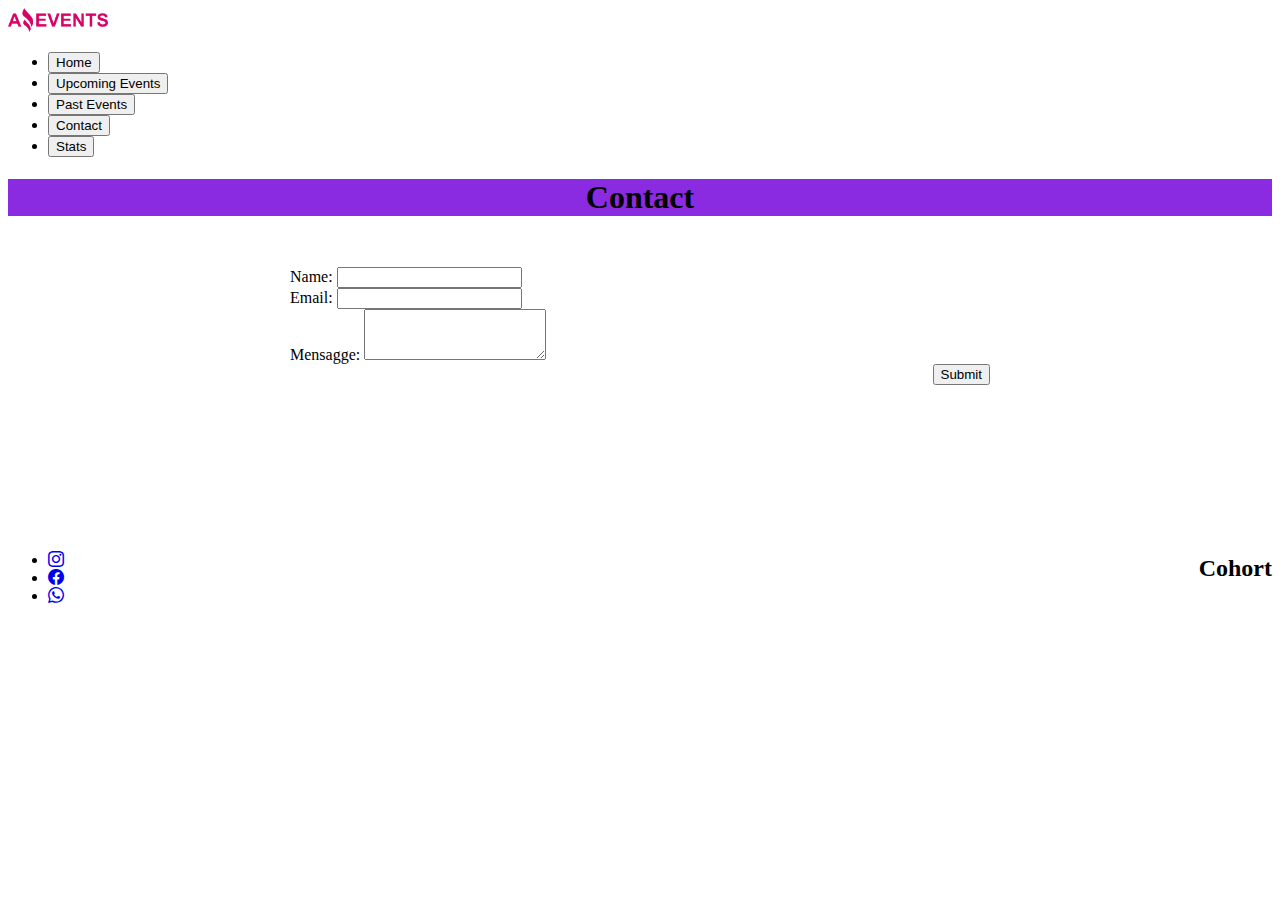
==== contact.html @ de1545f7 "task1 modulo 2" ====
<!DOCTYPE html>
<html lang="en">

<head>
    <meta charset="UTF-8">
    <meta http-equiv="X-UA-Compatible" content="IE=edge">
    <meta name="viewport" content="width=device-width, initial-scale=1.0">
    <title>Contact</title>
    <link href="https://cdn.jsdelivr.net/npm/bootstrap@5.3.0-alpha1/dist/css/bootstrap.min.css" rel="stylesheet" integrity="sha384-GLhlTQ8iRABdZLl6O3oVMWSktQOp6b7In1Zl3/Jr59b6EGGoI1aFkw7cmDA6j6gD" crossorigin="anonymous">
    <link rel="stylesheet" href="style.css">
    <link rel="shortcut icon" href="./assets/favicon.ico" type="image/x-icon">
    <link rel="stylesheet" href="https://cdn.jsdelivr.net/npm/bootstrap-icons@1.10.3/font/bootstrap-icons.css">
</head>

<body class="bg-info">
    <header>
        <nav class="navbar navbar-dark bg-secondary navbar-expand-lg">
            <div class="container-fluid">
                <img src="./assets/logo.png" alt="Logo" style="width:100px;">
                <ul class="nav navbar-nav pull-xs-right">
                    <li class="nav-item">
                        <a class="nav-link active" aria-current="page" href="./index.html">
                            <button type="button" class="btn btn-primary">Home</button>
                        </a>
                    </li>
                    <li class="nav-item">
                        <a class="nav-link active" aria-current="page" href="./upcoming_events.html">
                            <button type="button" class="btn btn-primary">Upcoming Events</button>
                        </a>
                    </li>
                    <li class="nav-item">
                        <a class="nav-link active" aria-current="page" href="./past_events.html">
                            <button type="button" class="btn btn-primary">Past Events</button>
                        </a>
                    </li>
                    <li class="nav-item">
                        <a class="nav-link active" aria-current="page" href="./contact.html">
                            <button type="button" class="btn btn-primary">Contact</button>
                        </a>
                    </li>
                    <li class="nav-item">
                        <a class="nav-link active" aria-current="page" href="./stats.html">
                            <button type="button" class="btn btn-primary">Stats</button>
                        </a>
                    </li>
                </ul>
            </div>
        </nav>
    </header>
    <main class="container-fluid">
        <section>
            <div id="carouselExampleControlsNoTouching" class="carousel slide" data-bs-touch="false" data-bs-interval="false">
                <div class="carousel-inner">
                    <div class="carousel-item active">
                        <h1 class="color">Contact</h1>
                    </div>
                </div>
                <a class="carousel-control-prev" href="./past_events.html" data-slide="prev">
                    <span class="carousel-control-prev-icon"></span>

                </a>
                <a class="carousel-control-next" href="./stats.html" data-slide="next">
                    <span class="carousel-control-next-icon"></span>
                </a>
            </div>
        </section>
        <div class="section-contact">
            <div class="contact">
                <div class="mb-3">
                    <label for="exampleFormControlInput1" class="form-label">Name: </label>
                    <input type="text" class="form-control" id="exampleFormControlInput1">
                </div>
                <div class="mb-3">
                    <label for="exampleFormControlInput1" class="form-label">Email: </label>
                    <input type="email" class="form-control" id="exampleFormControlInput1">
                </div>
                <div class="mb-3">
                    <label for="exampleFormControlTextarea1" class="form-label">Mensagge:</label>
                    <textarea class="form-control" id="exampleFormControlTextarea1" rows="3"></textarea>
                </div>
                <div class="btn-form">
                    <button class="btn btn-primary">Submit</button>
                </div>
            </div>
        </div>
    </main>
</body>
<footer>
    <div class="container-fluid">
        <ul class="list-group list-group-horizontal">
            <li class="list-group-item bg-transparent"><a href="https://intagram.com" target="_blank"><i class="bi bi-instagram"></i></a></li>
            <li class="list-group-item bg-transparent"><a href="https://facebook.com" target="_blank"><i class="bi bi-facebook"></i></a></li>
            <li class="list-group-item bg-transparent"><a href="https://whatsapp.com" target="_blank"><i class="bi bi-whatsapp"></i></a></li>
        </ul>
    </div>
    <h2>Cohort</h2>
</footer>

</html>
---- style.css ----
.color {
    display: flex;
    justify-content: space-around;
    background-color: blueviolet;
}

.flex-positions {
    display: flex;
    justify-content: space-around;
}

.card-title,
.card-text {
    text-align: center;
}

.card-price-view,
footer {
    display: flex;
    justify-content: space-between;
}

.container-card {
    display: flex;
    flex-direction: row;
    justify-content: space-between;
    padding-top: 5rem;
    padding-bottom: 5rem;
}

.section-contact {
    display: flex;
    justify-content: center;
}

.contact {
    padding-top: 30px;
    padding-bottom: 150px;
    width: 700px;
}

.btn-form {
    display: flex;
    justify-content: flex-end;
}

.table-stats {
    background-color: white;
}

.container-title {
    background-color: #34a558;
}

.details {
    display: flex;
    justify-content: space-between;
    padding-top: 30px;
    padding-bottom: 300px;
    /* width: 700px; */
}

.description {
    padding-top: 3rem;
}
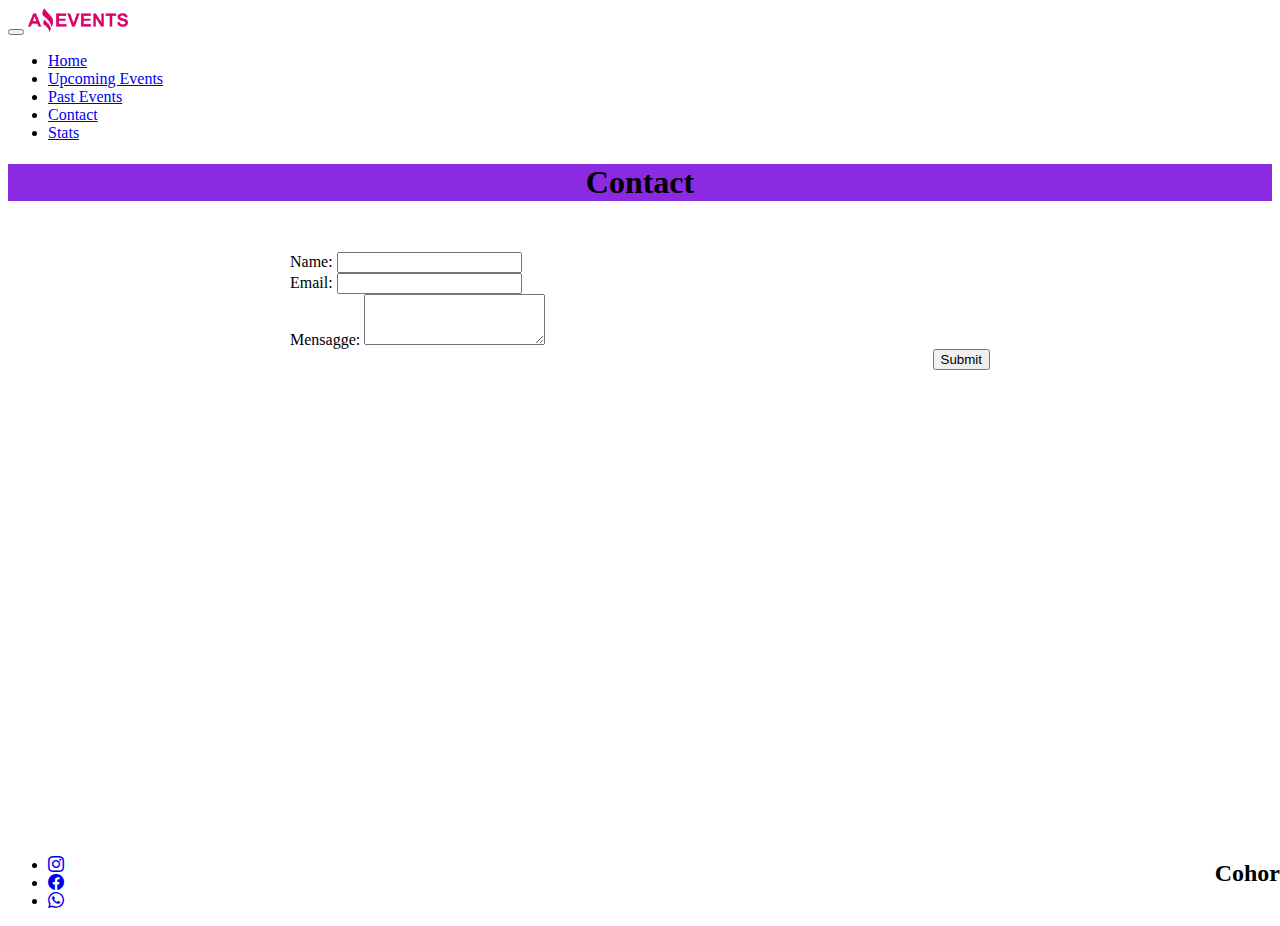
==== commit c581554e: "Correcciones task1" ====
--- a/contact.html
+++ b/contact.html
@@ -14,34 +14,28 @@
 
 <body class="bg-info">
     <header>
-        <nav class="navbar navbar-dark bg-secondary navbar-expand-lg">
-            <div class="container-fluid">
-                <img src="./assets/logo.png" alt="Logo" style="width:100px;">
-                <ul class="nav navbar-nav pull-xs-right">
+        <nav class="navbar navbar-expand-sm navbar-light bg-light">
+            <button class="navbar-toggler" type="button" data-toggle="collapse" data-target="#opciones">
+           <span class="navbar-toggler-icon"></span>
+           </button>
+            <img src="./assets/logo.png" alt="Logo" style="width:100px;">
+            <!-- enlaces -->
+            <div class="collapse navbar-collapse" id="opciones">
+                <ul class="navbar-nav">
                     <li class="nav-item">
-                        <a class="nav-link active" aria-current="page" href="./index.html">
-                            <button type="button" class="btn btn-primary">Home</button>
-                        </a>
+                        <a class="nav-link" href="./index.html">Home</a>
                     </li>
                     <li class="nav-item">
-                        <a class="nav-link active" aria-current="page" href="./upcoming_events.html">
-                            <button type="button" class="btn btn-primary">Upcoming Events</button>
-                        </a>
+                        <a class="nav-link" href="./upcoming_events.html">Upcoming Events</a>
                     </li>
                     <li class="nav-item">
-                        <a class="nav-link active" aria-current="page" href="./past_events.html">
-                            <button type="button" class="btn btn-primary">Past Events</button>
-                        </a>
+                        <a class="nav-link" href="./past_events.html">Past Events</a>
                     </li>
                     <li class="nav-item">
-                        <a class="nav-link active" aria-current="page" href="./contact.html">
-                            <button type="button" class="btn btn-primary">Contact</button>
-                        </a>
+                        <a class="nav-link" href="./contact.html">Contact</a>
                     </li>
                     <li class="nav-item">
-                        <a class="nav-link active" aria-current="page" href="./stats.html">
-                            <button type="button" class="btn btn-primary">Stats</button>
-                        </a>
+                        <a class="nav-link" href="./stats.html">Stats</a>
                     </li>
                 </ul>
             </div>
@@ -72,7 +66,7 @@
                 </div>
                 <div class="mb-3">
                     <label for="exampleFormControlInput1" class="form-label">Email: </label>
-                    <input type="email" class="form-control" id="exampleFormControlInput1">
+                    <input type="email" class="form-control" id="exampleFormControlInput2">
                 </div>
                 <div class="mb-3">
                     <label for="exampleFormControlTextarea1" class="form-label">Mensagge:</label>
@@ -84,16 +78,22 @@
             </div>
         </div>
     </main>
+    <footer>
+        <div class="container-fluid">
+            <div class="container-footer">
+                <ul class="list-group list-group-horizontal">
+                    <li class="list-group-item bg-transparent"><a href="https://instagram.com" target="_blank"><i class="bi bi-instagram"></i></a></li>
+                    <li class="list-group-item bg-transparent"><a href="https://facebook.com" target="_blank"><i class="bi bi-facebook"></i></a></li>
+                    <li class="list-group-item bg-transparent"><a href="https://whatsapp.com" target="_blank"><i class="bi bi-whatsapp"></i></a></li>
+                </ul>
+
+                <h2>Cohort</h2>
+            </div>
+        </div>
+    </footer>
+    <script src="https://code.jquery.com/jquery-3.2.1.slim.min.js" integrity="sha384-KJ3o2DKtIkvYIK3UENzmM7KCkRr/rE9/Qpg6aAZGJwFDMVNA/GpGFF93hXpG5KkN" crossorigin="anonymous"></script>
+    <script src="https://cdnjs.cloudflare.com/ajax/libs/popper.js/1.12.9/umd/popper.min.js" integrity="sha384-ApNbgh9B+Y1QKtv3Rn7W3mgPxhU9K/ScQsAP7hUibX39j7fakFPskvXusvfa0b4Q" crossorigin="anonymous"></script>
+    <script src="https://maxcdn.bootstrapcdn.com/bootstrap/4.0.0/js/bootstrap.min.js" integrity="sha384-JZR6Spejh4U02d8jOt6vLEHfe/JQGiRRSQQxSfFWpi1MquVdAyjUar5+76PVCmYl" crossorigin="anonymous"></script>
 </body>
-<footer>
-    <div class="container-fluid">
-        <ul class="list-group list-group-horizontal">
-            <li class="list-group-item bg-transparent"><a href="https://intagram.com" target="_blank"><i class="bi bi-instagram"></i></a></li>
-            <li class="list-group-item bg-transparent"><a href="https://facebook.com" target="_blank"><i class="bi bi-facebook"></i></a></li>
-            <li class="list-group-item bg-transparent"><a href="https://whatsapp.com" target="_blank"><i class="bi bi-whatsapp"></i></a></li>
-        </ul>
-    </div>
-    <h2>Cohort</h2>
-</footer>
 
 </html>--- a/style.css
+++ b/style.css
@@ -14,18 +14,29 @@
     text-align: center;
 }
 
-.card-price-view,
-footer {
+.card-price-view {
     display: flex;
     justify-content: space-between;
+}
+
+footer {
+    position: absolute;
+    bottom: 0;
+    height: 60px;
+    width: 100%;
+}
+
+.container-footer {
+    display: flex;
+    justify-content: space-between;
+    flex-direction: row;
 }
 
 .container-card {
     display: flex;
     flex-direction: row;
     justify-content: space-between;
-    padding-top: 5rem;
-    padding-bottom: 5rem;
+    padding-top: 1rem;
 }
 
 .section-contact {
@@ -53,13 +64,20 @@
 }
 
 .details {
-    display: flex;
-    justify-content: space-between;
-    padding-top: 30px;
-    padding-bottom: 300px;
-    /* width: 700px; */
+    padding-top: 5rem;
+    padding-bottom: 5rem;
 }
 
 .description {
     padding-top: 3rem;
+}
+
+.card-horizontal {
+    display: flex;
+    flex: 1 1 auto;
+}
+
+.body-details {
+    border-radius: 0%;
+    background-color: rgb(67, 214, 165);
 }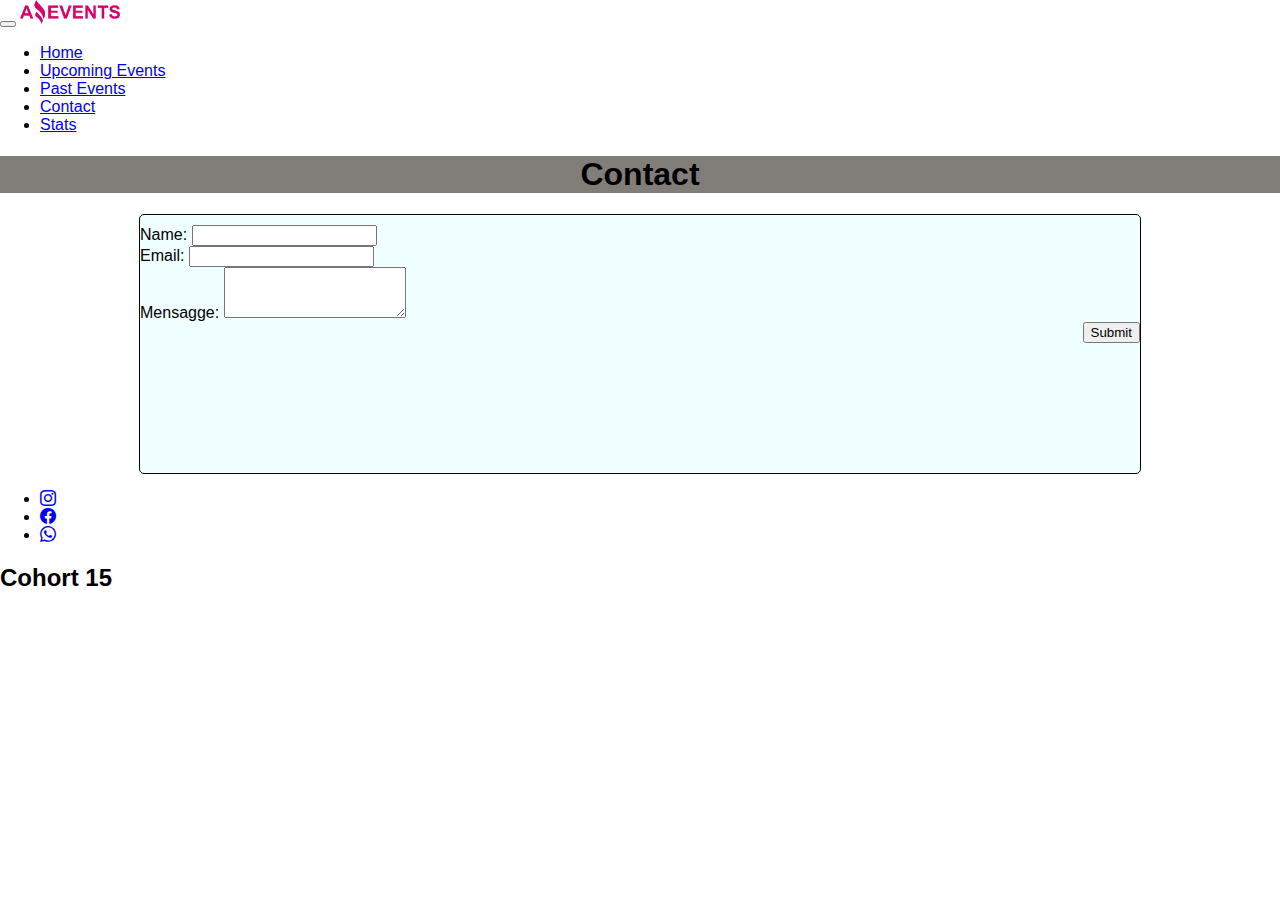
==== commit 54f6591c: "task2 terminada" ====
--- a/contact.html
+++ b/contact.html
@@ -12,7 +12,7 @@
     <link rel="stylesheet" href="https://cdn.jsdelivr.net/npm/bootstrap-icons@1.10.3/font/bootstrap-icons.css">
 </head>
 
-<body class="bg-info">
+<body class="bg-light">
     <header>
         <nav class="navbar navbar-expand-sm navbar-light bg-light">
             <button class="navbar-toggler" type="button" data-toggle="collapse" data-target="#opciones">
@@ -78,18 +78,13 @@
             </div>
         </div>
     </main>
-    <footer>
-        <div class="container-fluid">
-            <div class="container-footer">
-                <ul class="list-group list-group-horizontal">
-                    <li class="list-group-item bg-transparent"><a href="https://instagram.com" target="_blank"><i class="bi bi-instagram"></i></a></li>
-                    <li class="list-group-item bg-transparent"><a href="https://facebook.com" target="_blank"><i class="bi bi-facebook"></i></a></li>
-                    <li class="list-group-item bg-transparent"><a href="https://whatsapp.com" target="_blank"><i class="bi bi-whatsapp"></i></a></li>
-                </ul>
-
-                <h2>Cohort</h2>
-            </div>
-        </div>
+    <footer class="bg-ligth text-black d-flex justify-content-between">
+        <ul class="list-group list-group-horizontal">
+            <li class="list-group-item bg-transparent"><a href="https://instagram.com" target="_blank"><i class="bi bi-instagram"></i></a></li>
+            <li class="list-group-item bg-transparent"><a href="https://facebook.com" target="_blank"><i class="bi bi-facebook"></i></a></li>
+            <li class="list-group-item bg-transparent"><a href="https://whatsapp.com" target="_blank"><i class="bi bi-whatsapp"></i></a></li>
+        </ul>
+        <h2>Cohort 15</h2>
     </footer>
     <script src="https://code.jquery.com/jquery-3.2.1.slim.min.js" integrity="sha384-KJ3o2DKtIkvYIK3UENzmM7KCkRr/rE9/Qpg6aAZGJwFDMVNA/GpGFF93hXpG5KkN" crossorigin="anonymous"></script>
     <script src="https://cdnjs.cloudflare.com/ajax/libs/popper.js/1.12.9/umd/popper.min.js" integrity="sha384-ApNbgh9B+Y1QKtv3Rn7W3mgPxhU9K/ScQsAP7hUibX39j7fakFPskvXusvfa0b4Q" crossorigin="anonymous"></script>
--- a/style.css
+++ b/style.css
@@ -1,7 +1,7 @@
 .color {
     display: flex;
     justify-content: space-around;
-    background-color: blueviolet;
+    background-color: rgb(129, 126, 122);
 }
 
 .flex-positions {
@@ -14,29 +14,21 @@
     text-align: center;
 }
 
-.card-price-view {
-    display: flex;
-    justify-content: space-between;
-}
-
-footer {
-    position: absolute;
-    bottom: 0;
-    height: 60px;
+html,
+body {
+    height: 100%;
+    margin: 0;
+    padding: 0;
+    font-family: Helvetica;
     width: 100%;
-}
-
-.container-footer {
-    display: flex;
-    justify-content: space-between;
-    flex-direction: row;
 }
 
 .container-card {
     display: flex;
-    flex-direction: row;
-    justify-content: space-between;
-    padding-top: 1rem;
+    align-content: stretch;
+    flex-wrap: wrap;
+    background: #bbb;
+    padding: 1em 2em 3em 4em;
 }
 
 .section-contact {
@@ -45,9 +37,15 @@
 }
 
 .contact {
-    padding-top: 30px;
-    padding-bottom: 150px;
-    width: 700px;
+    padding-top: 10px;
+    padding-bottom: 130px;
+    width: 1000px;
+    border-radius: 5px;
+    border-top: 1px solid rgb(5, 5, 5);
+    border-right: 1px solid rgb(5, 5, 5);
+    border-bottom: 1px solid rgb(5, 5, 5);
+    border-left: 1px solid rgb(5, 5, 5);
+    background-color: azure;
 }
 
 .btn-form {
@@ -64,8 +62,8 @@
 }
 
 .details {
-    padding-top: 5rem;
-    padding-bottom: 5rem;
+    padding-top: 4rem;
+    padding-bottom: 20rem;
 }
 
 .description {
@@ -80,4 +78,9 @@
 .body-details {
     border-radius: 0%;
     background-color: rgb(67, 214, 165);
+}
+
+.table-stats {
+    padding-top: 1rem;
+    padding-bottom: 1rem;
 }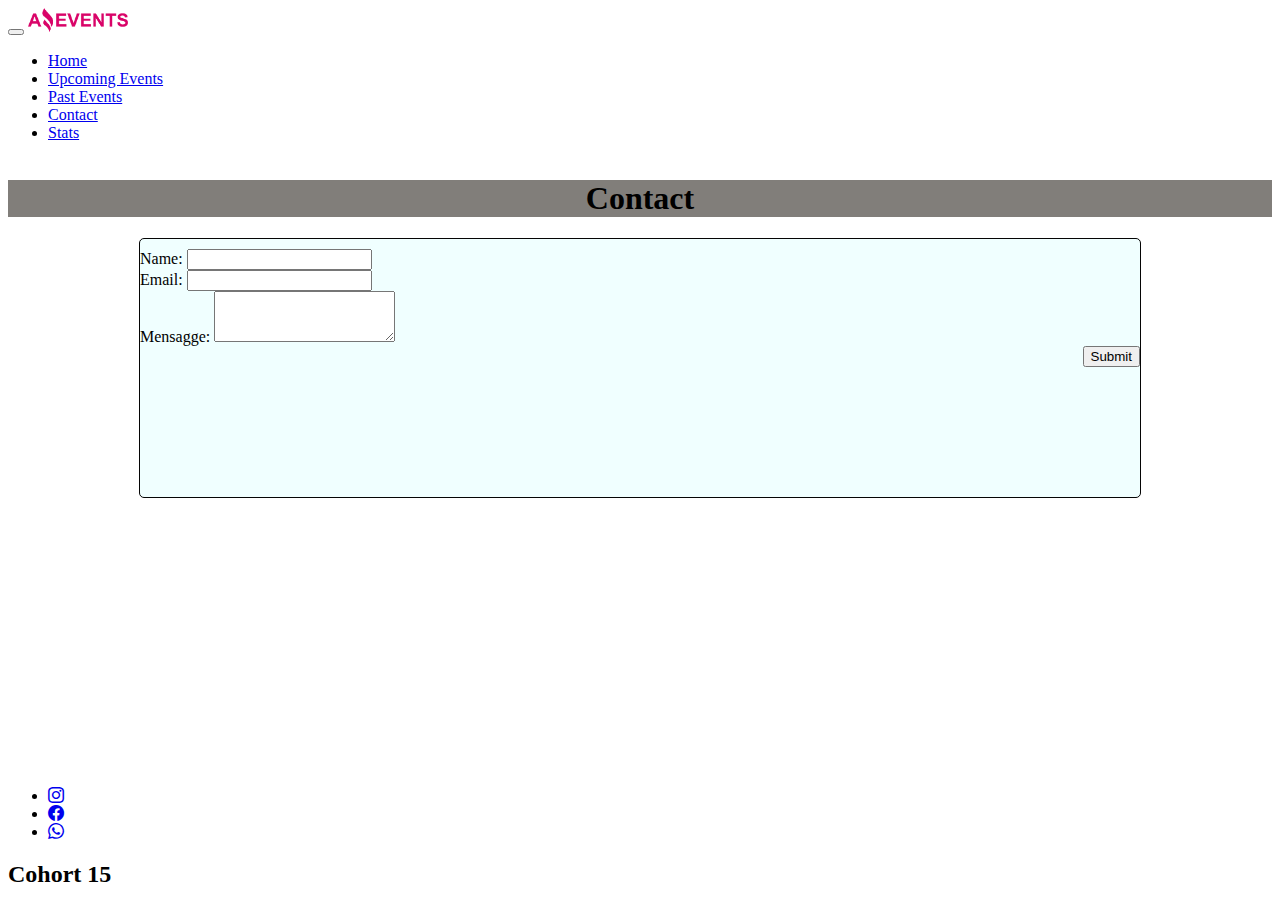
==== commit 433a7f27: "segundo commit task4 , tabla funcionando" ====
--- a/contact.html
+++ b/contact.html
@@ -21,7 +21,7 @@
             <img src="./assets/logo.png" alt="Logo" style="width:100px;">
             <!-- enlaces -->
             <div class="collapse navbar-collapse" id="opciones">
-                <ul class="navbar-nav">
+                <ul class="navbar-nav ms-auto mb-2 mb-lg-0">
                     <li class="nav-item">
                         <a class="nav-link" href="./index.html">Home</a>
                     </li>
--- a/style.css
+++ b/style.css
@@ -6,7 +6,8 @@
 
 .flex-positions {
     display: flex;
-    justify-content: space-around;
+    /* justify-content: center; */
+    align-content: space-between;
 }
 
 .card-title,
@@ -16,11 +17,9 @@
 
 html,
 body {
-    height: 100%;
-    margin: 0;
-    padding: 0;
-    font-family: Helvetica;
-    width: 100%;
+    min-height: 100vh;
+    display: flex;
+    flex-direction: column;
 }
 
 .container-card {
@@ -30,6 +29,7 @@
     background: #bbb;
     padding: 1em 2em 3em 4em;
 }
+
 
 .section-contact {
     display: flex;
@@ -83,4 +83,35 @@
 .table-stats {
     padding-top: 1rem;
     padding-bottom: 1rem;
+}
+
+footer {
+    margin-top: auto;
+}
+
+.card-img-top {
+    object-fit: cover;
+    width: 100%;
+    height: 12rem;
+}
+
+.img-fluid {
+    object-fit: cover;
+    width: 100%;
+    height: 15rem;
+}
+
+td {
+    width: 33%
+}
+
+.checkContainer {
+    display: flex;
+    align-content: space-around;
+}
+
+.custom-card {
+    margin-top: 50px;
+    display: flex;
+    justify-content: center;
 }